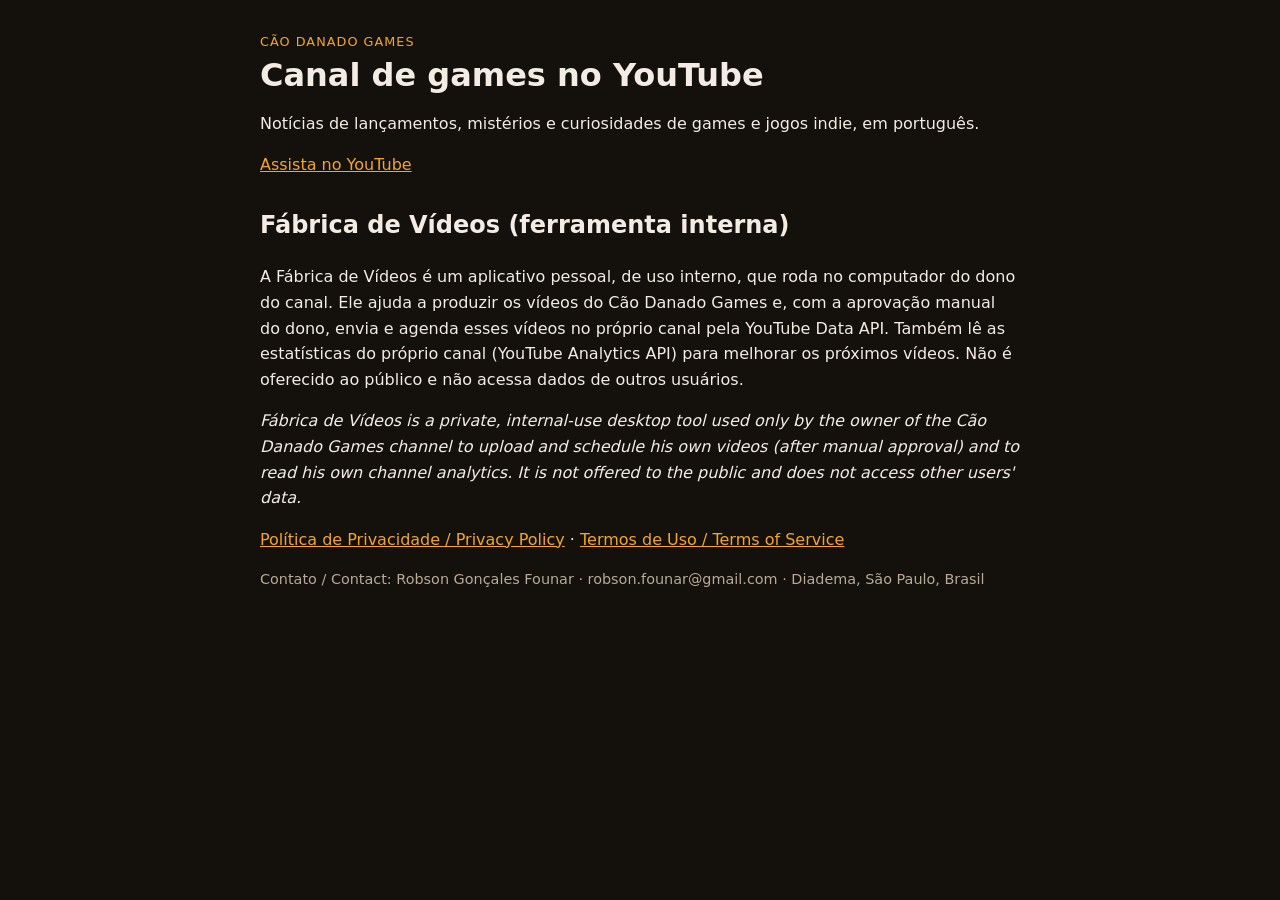
==== index.html @ b938edce "Site do canal Cão Danado Games: privacidade e termos Co-Authored-By: Claude Opus 5.5 <noreply@anthro" ====
<!doctype html>
<html lang="pt-BR">
<head>
  <meta charset="utf-8">
  <meta name="viewport" content="width=device-width, initial-scale=1">
  <title>Cão Danado Games</title>
  <link rel="stylesheet" href="style.css">
</head>
<body>
  <main>
    <p class="mark">Cão Danado Games</p>
    <h1>Canal de games no YouTube</h1>
    <p>Notícias de lançamentos, mistérios e curiosidades de games e jogos indie, em português.</p>
    <p><a href="https://www.youtube.com/@cao_danado">Assista no YouTube</a></p>

    <h2>Fábrica de Vídeos (ferramenta interna)</h2>
    <p>A Fábrica de Vídeos é um aplicativo pessoal, de uso interno, que roda no computador do dono do canal.
      Ele ajuda a produzir os vídeos do Cão Danado Games e, com a aprovação manual do dono, envia e agenda
      esses vídeos no próprio canal pela YouTube Data API. Também lê as estatísticas do próprio canal
      (YouTube Analytics API) para melhorar os próximos vídeos. Não é oferecido ao público e não acessa
      dados de outros usuários.</p>
    <p lang="en"><em>Fábrica de Vídeos is a private, internal-use desktop tool used only by the owner of the
      Cão Danado Games channel to upload and schedule his own videos (after manual approval) and to read his
      own channel analytics. It is not offered to the public and does not access other users' data.</em></p>

    <p><a href="privacidade.html">Política de Privacidade / Privacy Policy</a> ·
       <a href="termos.html">Termos de Uso / Terms of Service</a></p>
    <p class="small">Contato / Contact: Robson Gonçales Founar · robson.founar@gmail.com · Diadema, São Paulo, Brasil</p>
  </main>
</body>
</html>
---- style.css ----
:root { color-scheme: light dark; --bg: #14100c; --fg: #f3ece4; --muted: #b8aa9a; --accent: #f5a623; }
body { margin: 0; background: var(--bg); color: var(--fg); font: 16px/1.6 system-ui, "Segoe UI", sans-serif; }
main { max-width: 760px; margin: 0 auto; padding: 32px 16px 64px; }
.mark { color: var(--accent); text-transform: uppercase; letter-spacing: 0.08em; font-size: 0.8rem; margin: 0; }
.mark a { color: inherit; text-decoration: none; }
h1 { margin: 4px 0 16px; line-height: 1.2; }
h2 { margin-top: 28px; }
a { color: var(--accent); }
.small { color: var(--muted); font-size: 0.9rem; }
hr { border: 0; border-top: 1px solid #3a2f25; margin: 40px 0; }
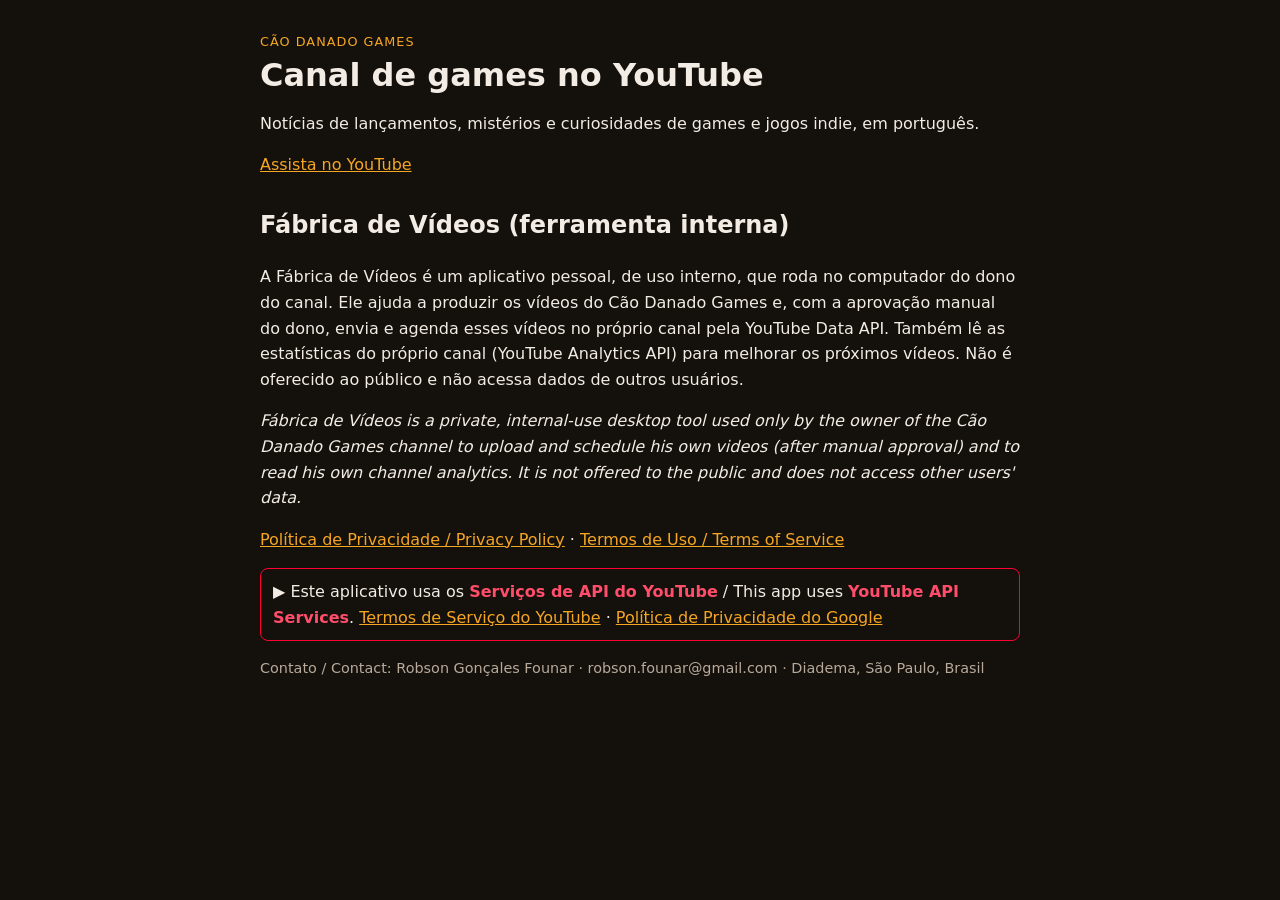
==== commit c269c3c7: "Aviso de uso dos Servicos de API do YouTube na pagina inicial Co-Authored-By: Claude Opus 5.5 <norep" ====
--- a/index.html
+++ b/index.html
@@ -25,6 +25,9 @@
 
     <p><a href="privacidade.html">Política de Privacidade / Privacy Policy</a> ·
        <a href="termos.html">Termos de Uso / Terms of Service</a></p>
+    <p class="yt">▶ Este aplicativo usa os <strong>Serviços de API do YouTube</strong> / This app uses <strong>YouTube API Services</strong>.
+      <a href="https://www.youtube.com/t/terms">Termos de Serviço do YouTube</a> ·
+      <a href="https://policies.google.com/privacy">Política de Privacidade do Google</a></p>
     <p class="small">Contato / Contact: Robson Gonçales Founar · robson.founar@gmail.com · Diadema, São Paulo, Brasil</p>
   </main>
 </body>
--- a/style.css
+++ b/style.css
@@ -8,3 +8,5 @@
 a { color: var(--accent); }
 .small { color: var(--muted); font-size: 0.9rem; }
 hr { border: 0; border-top: 1px solid #3a2f25; margin: 40px 0; }
+.yt { border: 1px solid #ff0033; border-radius: 8px; padding: 10px 12px; }
+.yt strong { color: #ff4d6a; }
